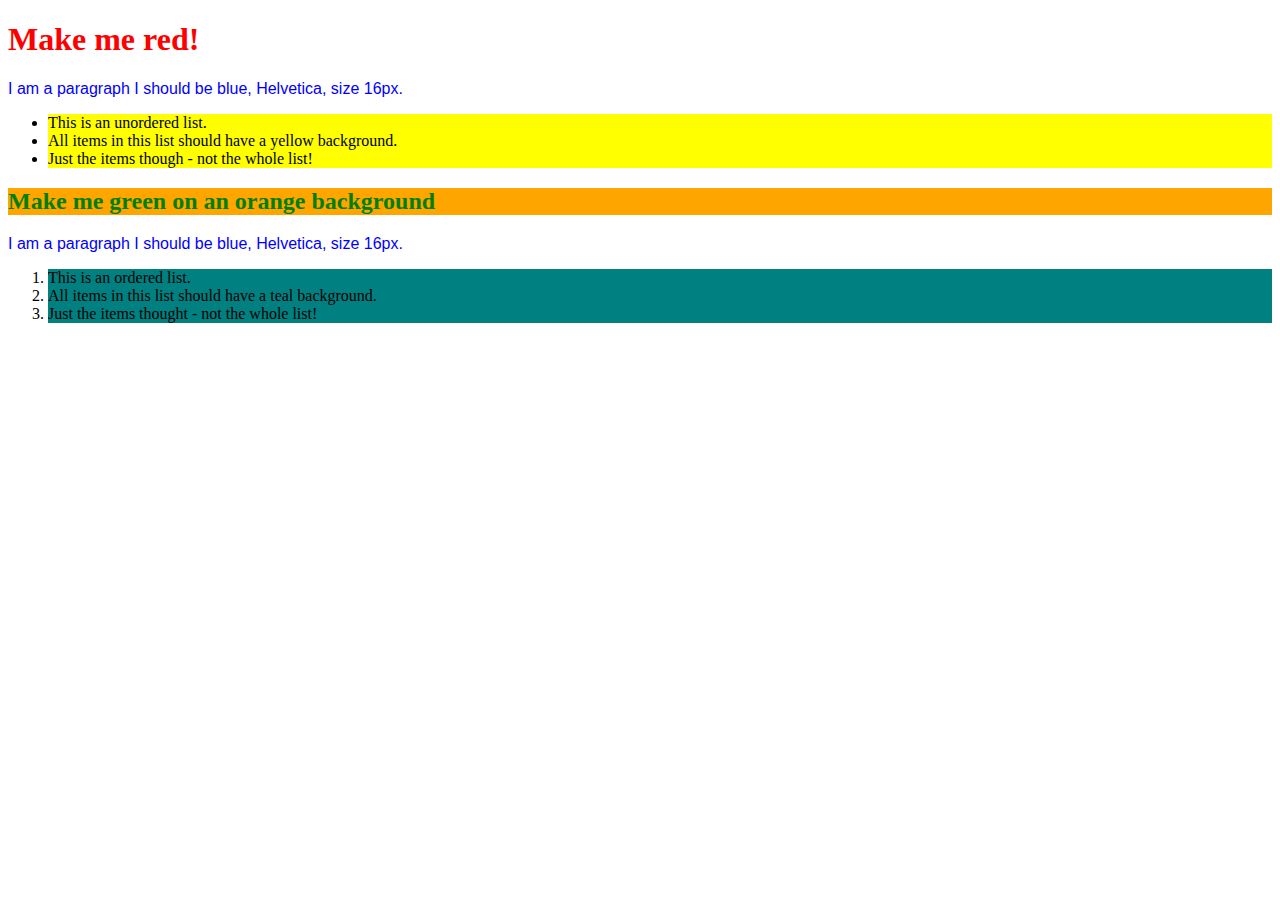
==== html2-master/exercise1.html @ 395a9596 "Initial commit" ====
<!DOCTYPE html>
<html>
    <head>
        <title>CSS Exercises 1</title>
          <link rel="stylesheet" type="text/css" href="css/exercise1.css">
    </head>
    <body>
        <h1>Make me red!</h1>

        <p>I am a paragraph I should be blue, Helvetica, size 16px.</p>

        <ul>
            <li>This is an unordered list.</li>
            <li>All items in this list should have a yellow background.</li>
            <li>Just the items though - not the whole list!</li>
        </ul>

        <h2>Make me green on an orange background</h2>

        <p>I am a paragraph I should be blue, Helvetica, size 16px.</p>

        <ol>
            <li>This is an ordered list.</li>
            <li>All items in this list should have a teal background.</li>
            <li>Just the items thought - not the whole list!</li>
        </ol>

    </body>
</html>
---- html2-master/css/exercise1.css ----
h1 {
  color: red;
}
p{
  color: blue;
  font-family: helvetica;
  font-size: 16px
}
ul li{
  background: yellow;
}
h2{
  color: green;
  background: orange;
}
ol li{
  background: teal;
}
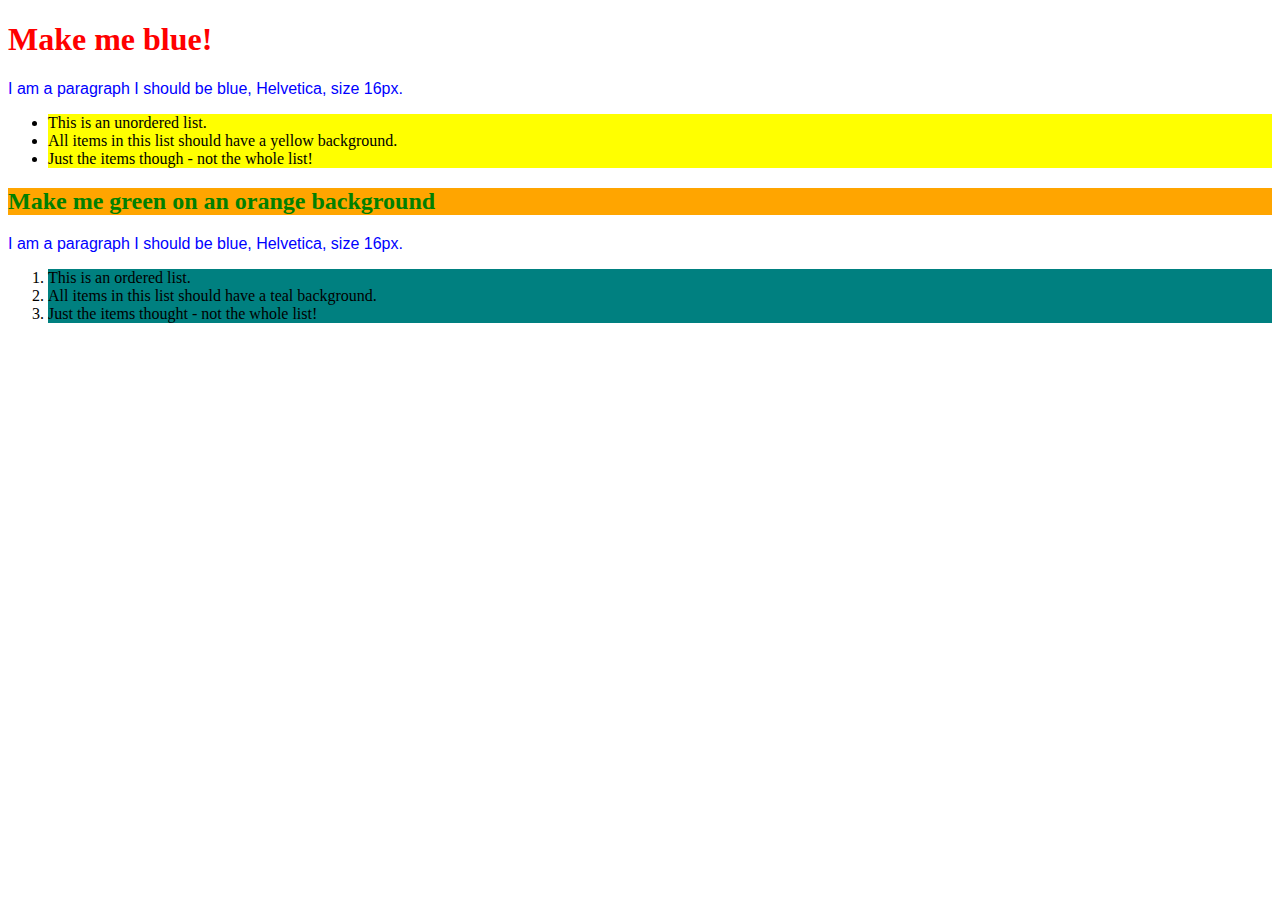
==== commit dadbd1a6: "Change" ====
--- a/html2-master/exercise1.html
+++ b/html2-master/exercise1.html
@@ -5,7 +5,7 @@
           <link rel="stylesheet" type="text/css" href="css/exercise1.css">
     </head>
     <body>
-        <h1>Make me red!</h1>
+        <h1>Make me blue!</h1>
 
         <p>I am a paragraph I should be blue, Helvetica, size 16px.</p>
 
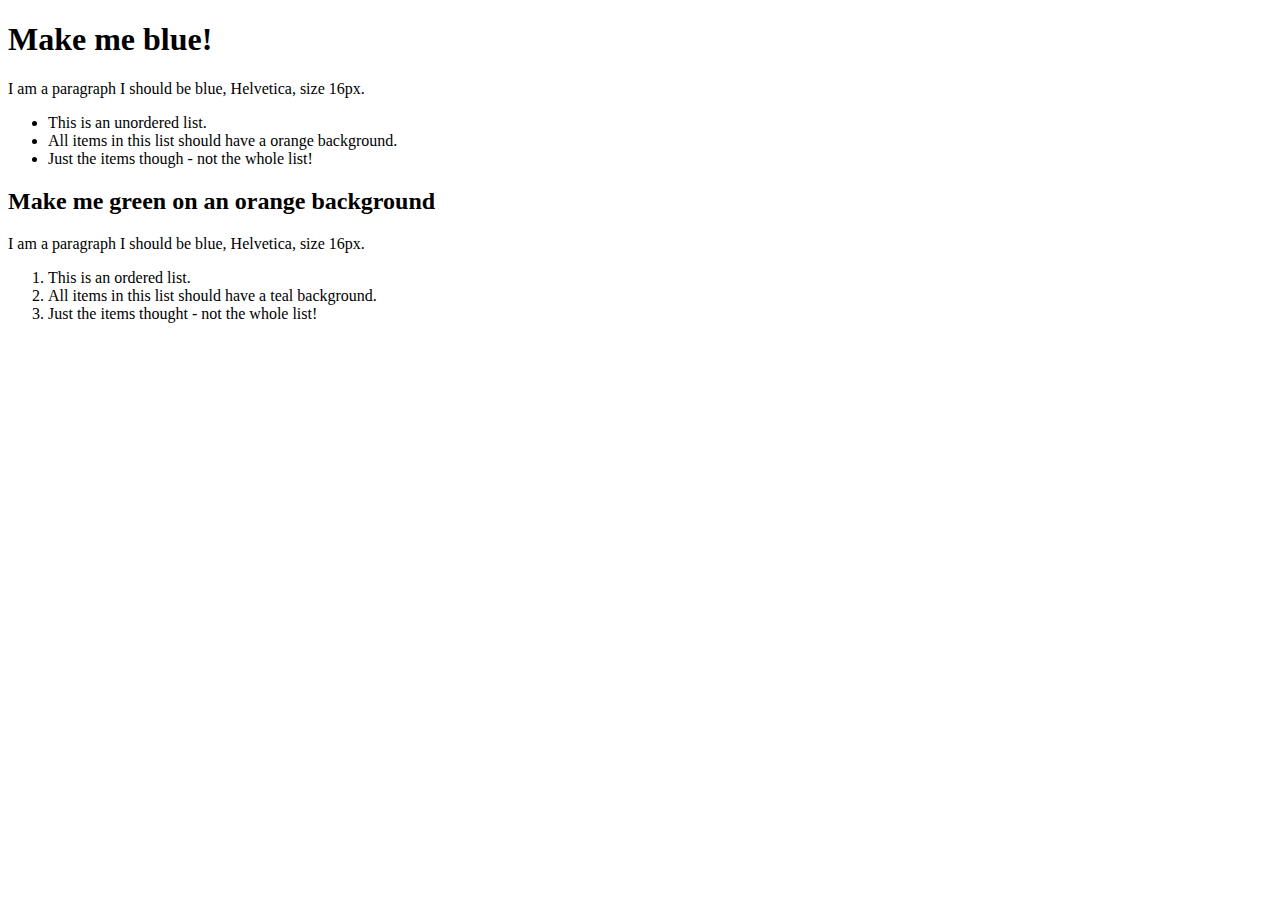
==== commit 83b048a4: "Changed yellow to orange" ====
--- a/html2-master/exercise1.html
+++ b/html2-master/exercise1.html
@@ -11,7 +11,7 @@
 
         <ul>
             <li>This is an unordered list.</li>
-            <li>All items in this list should have a yellow background.</li>
+            <li>All items in this list should have a orange background.</li>
             <li>Just the items though - not the whole list!</li>
         </ul>
 
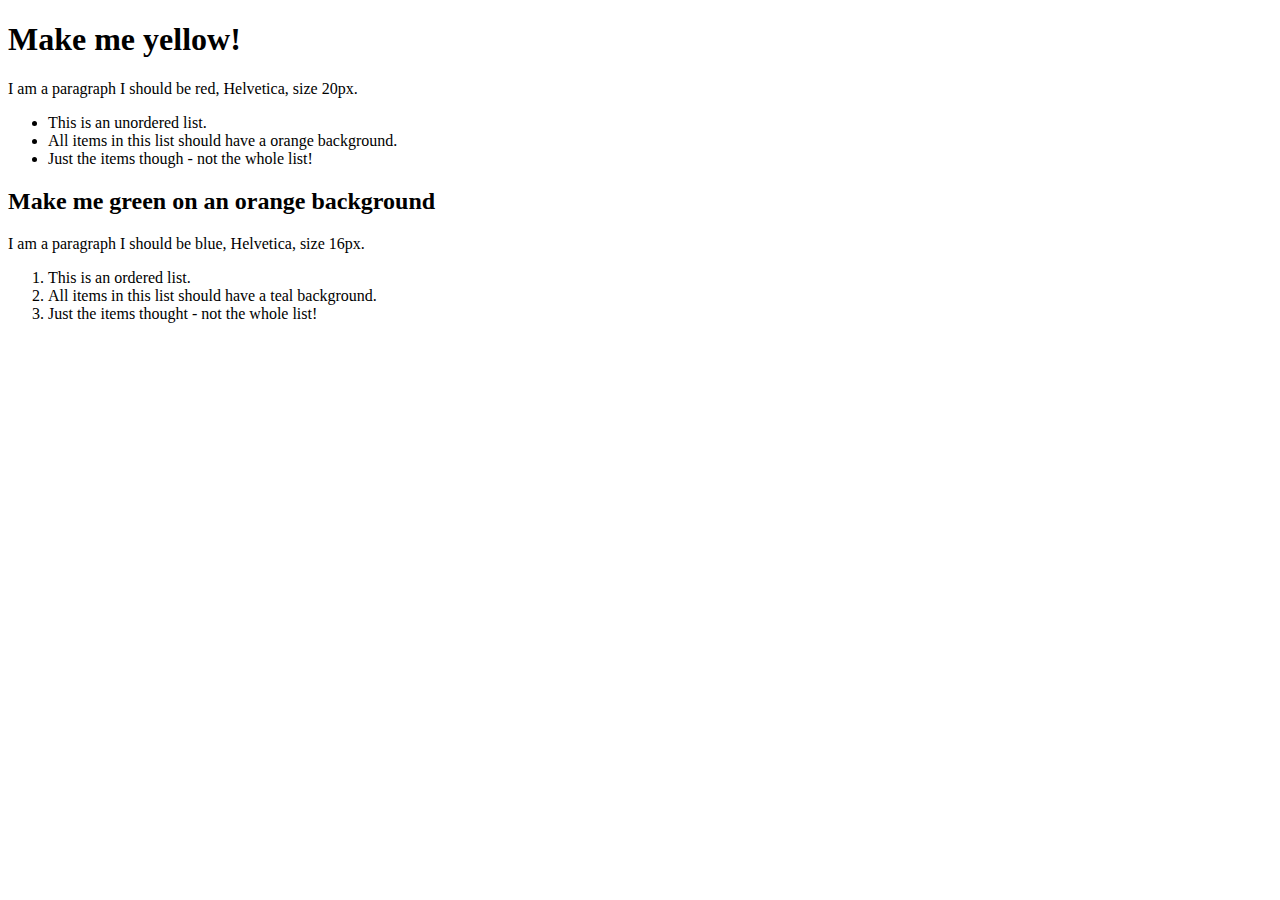
==== commit b1b9b585: "Update html2-master/exercise1.html" ====
--- a/html2-master/exercise1.html
+++ b/html2-master/exercise1.html
@@ -5,9 +5,9 @@
           <link rel="stylesheet" type="text/css" href="css/exercise1.css">
     </head>
     <body>
-        <h1>Make me blue!</h1>
+        <h1>Make me yellow!</h1>
 
-        <p>I am a paragraph I should be blue, Helvetica, size 16px.</p>
+        <p>I am a paragraph I should be red, Helvetica, size 20px.</p>
 
         <ul>
             <li>This is an unordered list.</li>
